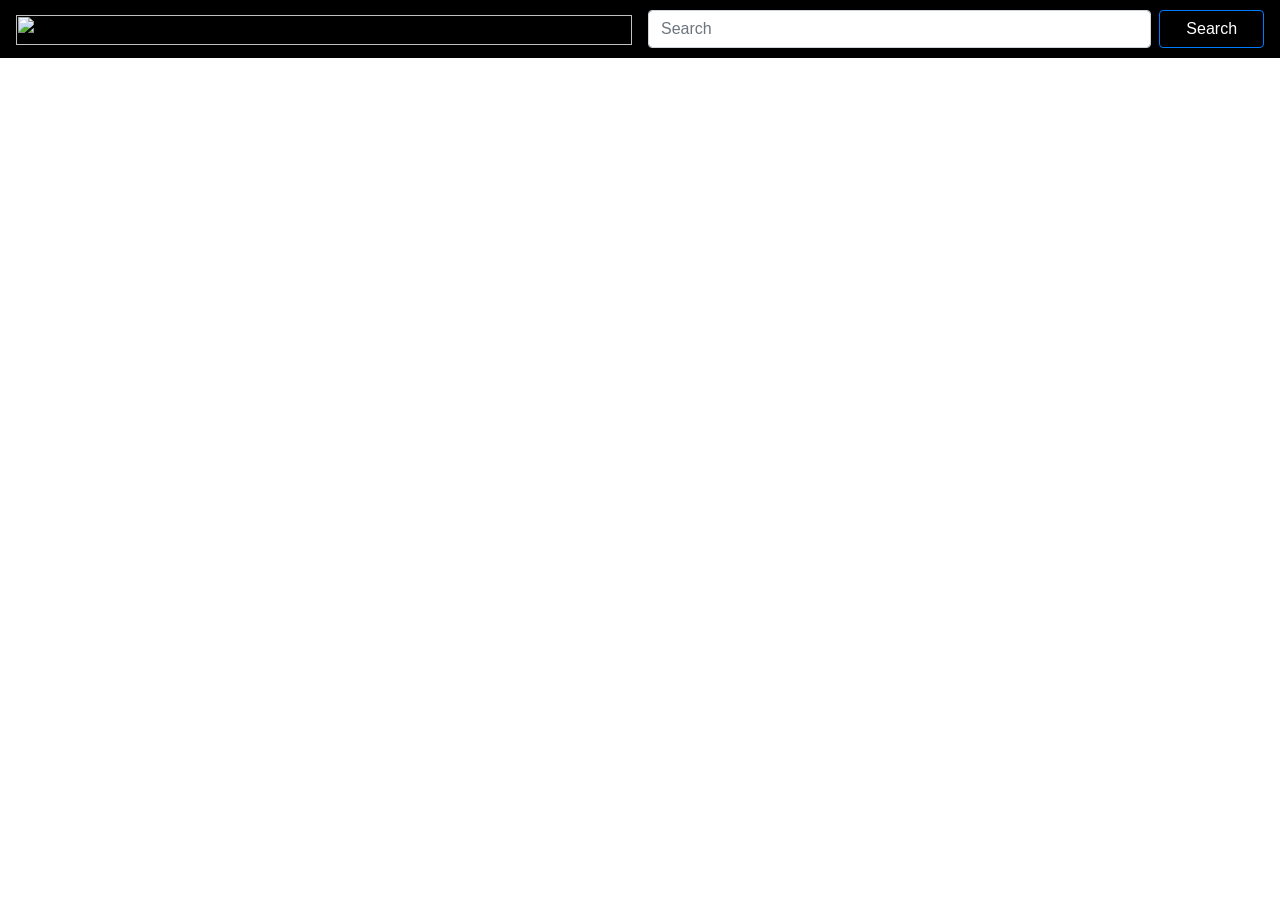
==== buscarHTML.html @ 87bf36da "ya casi funsiona" ====
<!DOCTYPE html>
<html lang="en">

<head>
    <meta charset="UTF-8">
    <meta name="viewport" content="width=device-width, initial-scale=1.0">
    <meta http-equiv="X-UA-Compatible" content="ie=edge">
    <title>Document</title>
    <link rel="stylesheet" href="https://stackpath.bootstrapcdn.com/bootstrap/4.3.1/css/bootstrap.min.css"
        integrity="sha384-ggOyR0iXCbMQv3Xipma34MD+dH/1fQ784/j6cY/iJTQUOhcWr7x9JvoRxT2MZw1T" crossorigin="anonymous">
    <link rel="stylesheet" href="buscarCSS.css">
    <script src="https://ajax.googleapis.com/ajax/libs/jquery/3.4.1/jquery.min.js"></script>

</head>

<body>
    <nav class="navbar fixed-top navbar-expand-sm navbar-dark" style="background-color: black;">
        <a class="navbar-brand logo" href="#">
            <img src="/docs/4.0/assets/brand/bootstrap-solid.svg" width="30" height="30" alt="">
        </a>
        <button class="navbar-toggler d-lg-none" type="button" data-toggle="collapse" data-target="#collapsibleNavId"
            aria-controls="collapsibleNavId" aria-expanded="false" aria-label="Toggle navigation">
            <span class="navbar-toggler-icon"></span>
        </button>
        <div class="collapse navbar-collapse" id="collapsibleNavId">
            <input class="form-control mr-sm-2" type="text" placeholder="Search" id="titulo">
            <button class="btn btn-outline-primary" type="submit" id="buscar">Search</button>

        </div>
    </nav>
    <div id="div1">

    </div>
    <!-- Modal -->
    <div class="modal fade  bd-example-modal-lg" id="modelId" tabindex="-1" role="dialog" aria-labelledby="modelTitleId" aria-hidden="true">
        <div class="modal-dialog modal-dialog-scrollable modal-lg" role="document">
            <div class="modal-content">
                <div class="modal-header">
                    <h2 class="modal-title">Modal title</h2>
                    <div>
                    <button type="button" class="close" data-dismiss="modal" aria-label="Close">
                        <span aria-hidden="true">&times;</span>
                    </button>
                </div>
                </div>
                <div class="modal-body">
                    <div class="container-fluid">
                        <div class='row'>
                            <div class='col-12 col-sm-7'>
                                <img id='imagen'>
                            </div>
                            <div id="descripcion" class='col-12 col-sm-5'>
                                <h4><strong>Genre</strong></h4>
                                <p id="genero"></p>
                                <h4><strong>Release</strong></h4>
                                <p id="estreno"></p>
                                <h4><strong>Rating</strong></h4>
                                <p id="puntuacion"></p>
                            </div>
                        </div>
                        <div class='row'>
                                <div id="colapse" class='col-12'>
                                    <h4><strong>Plot</strong></h4>
                                    <p id="sinopsis"></p>
                                    <a href="#demo" class="card-link" data-toggle="collapse">More...</a>
                                    <div id="demo" class="collapse">
                                        <h4><strong>Director</strong></h4>
                                        <p id="director"></p>
                                        <h4><strong>Writer</strong></h4>
                                        <p id="escritor"></p>
                                        <h4><strong>Actors</strong></h4>
                                        <p id="actores"></p>
                                    </div>
                                </div>
                            <div class="modal-footer">

                            </div>
                        </div>
                    </div>
                </div>
            </div>
        </div>
    </div>
    <script src="buscarJS.js"></script>
    <script src="https://stackpath.bootstrapcdn.com/bootstrap/4.3.1/js/bootstrap.min.js"></script>
</body>

</html>
---- buscarCSS.css ----
* {
    margin: 0;
    padding: 0;
    width: 100%;
}
#buscar{
    width: 20%;
}
.card img {
    width: 100%;
    height: 85%;
    object-fit: cover;
}
#div1{
    margin-top: 4.3em;
}
.card {
    margin: 0.13em;
    width: 15em;
    height: 30em;
    border: 1px solid black
}

h5 {
    font-size: 0.8rem;
    box-sizing: border-box;
}

#buscar {
    color: white;
}

nav {
    width: 100%;
}

#modelId {
    vertical-align: middle;
}

#imagen {
    width: 100%;
    height: 26.25em;
}
.close{
    width: auto;
    height: auto;
}
#logo{
    width: 200px;
    height: 200px;
}
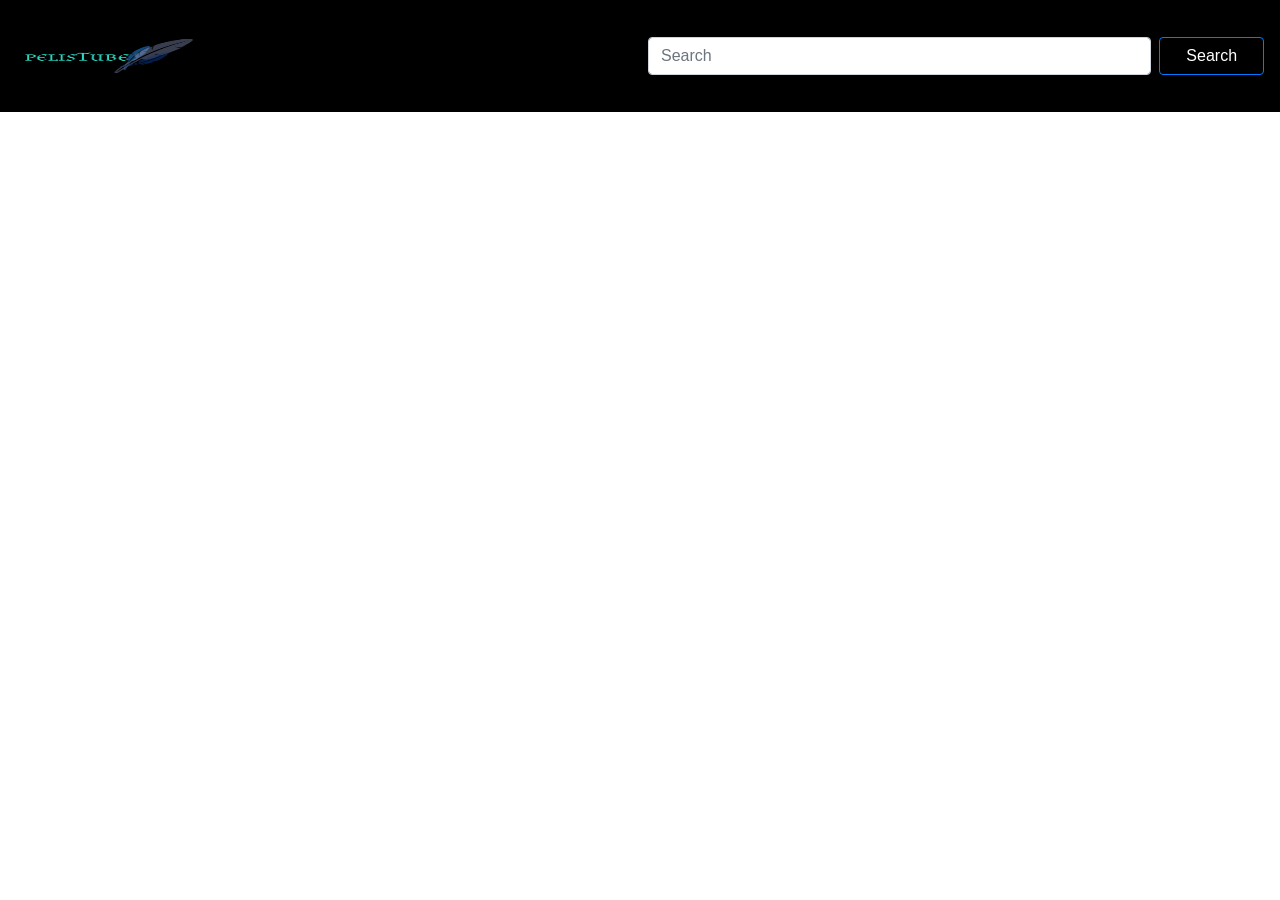
==== commit 61b98325: "ya tiene valoracion" ====
--- a/buscarHTML.html
+++ b/buscarHTML.html
@@ -10,21 +10,21 @@
         integrity="sha384-ggOyR0iXCbMQv3Xipma34MD+dH/1fQ784/j6cY/iJTQUOhcWr7x9JvoRxT2MZw1T" crossorigin="anonymous">
     <link rel="stylesheet" href="buscarCSS.css">
     <script src="https://ajax.googleapis.com/ajax/libs/jquery/3.4.1/jquery.min.js"></script>
-
+    <link rel="stylesheet" href="https://cdnjs.cloudflare.com/ajax/libs/font-awesome/4.7.0/css/font-awesome.min.css">    
 </head>
 
 <body>
     <nav class="navbar fixed-top navbar-expand-sm navbar-dark" style="background-color: black;">
         <a class="navbar-brand logo" href="#">
-            <img src="/docs/4.0/assets/brand/bootstrap-solid.svg" width="30" height="30" alt="">
+            <img src="imagen\logoP.png" id='logo'alt="">
         </a>
-        <button class="navbar-toggler d-lg-none" type="button" data-toggle="collapse" data-target="#collapsibleNavId"
+        <button class="navbar-toggler d-lg-none btn-lg" id='botonDesplegable'type="button" data-toggle="collapse" data-target="#collapsibleNavId"
             aria-controls="collapsibleNavId" aria-expanded="false" aria-label="Toggle navigation">
             <span class="navbar-toggler-icon"></span>
         </button>
         <div class="collapse navbar-collapse" id="collapsibleNavId">
             <input class="form-control mr-sm-2" type="text" placeholder="Search" id="titulo">
-            <button class="btn btn-outline-primary" type="submit" id="buscar">Search</button>
+            <button class="btn btn-outline-primary my-2 my-sm-0" type="submit" id="buscar">Search</button>
 
         </div>
     </nav>
@@ -56,6 +56,15 @@
                                 <p id="estreno"></p>
                                 <h4><strong>Rating</strong></h4>
                                 <p id="puntuacion"></p>
+                                <div>
+                                      <div class="star-rating">
+                                        <span class="fa fa-star-o" id='1'></span>
+                                        <span class="fa fa-star-o" id='2'></span>
+                                        <span class="fa fa-star-o" id='3'></span>
+                                        <span class="fa fa-star-o" id='4'></span>
+                                        <span class="fa fa-star-o" id='5'></span>
+                                    </div>
+
                             </div>
                         </div>
                         <div class='row'>
@@ -72,9 +81,6 @@
                                         <p id="actores"></p>
                                     </div>
                                 </div>
-                            <div class="modal-footer">
-
-                            </div>
                         </div>
                     </div>
                 </div>
--- a/buscarCSS.css
+++ b/buscarCSS.css
@@ -9,10 +9,13 @@
 .card img {
     width: 100%;
     height: 85%;
-    object-fit: cover;
 }
 #div1{
-    margin-top: 4.3em;
+    margin-top: 8em;
+}
+.row{
+    width: auto;
+    height: auto;
 }
 .card {
     margin: 0.13em;
@@ -28,8 +31,11 @@
 
 #buscar {
     color: white;
+
 }
-
+#buscar:hover{
+    background-color: #2A95E3;
+}
 nav {
     width: 100%;
 }
@@ -47,6 +53,20 @@
     height: auto;
 }
 #logo{
-    width: 200px;
-    height: 200px;
+    width: 9.3em;
+    height: 4.3em;
 }
+#botonDesplegable{
+    margin-bottom: 0.8em;
+}
+.modal-header{
+    color:white;
+    background-color:#2A95E3;
+}
+.star-rating span{
+    width: auto;
+    height: auto;
+}
+.checked {
+    color: orange;
+}
